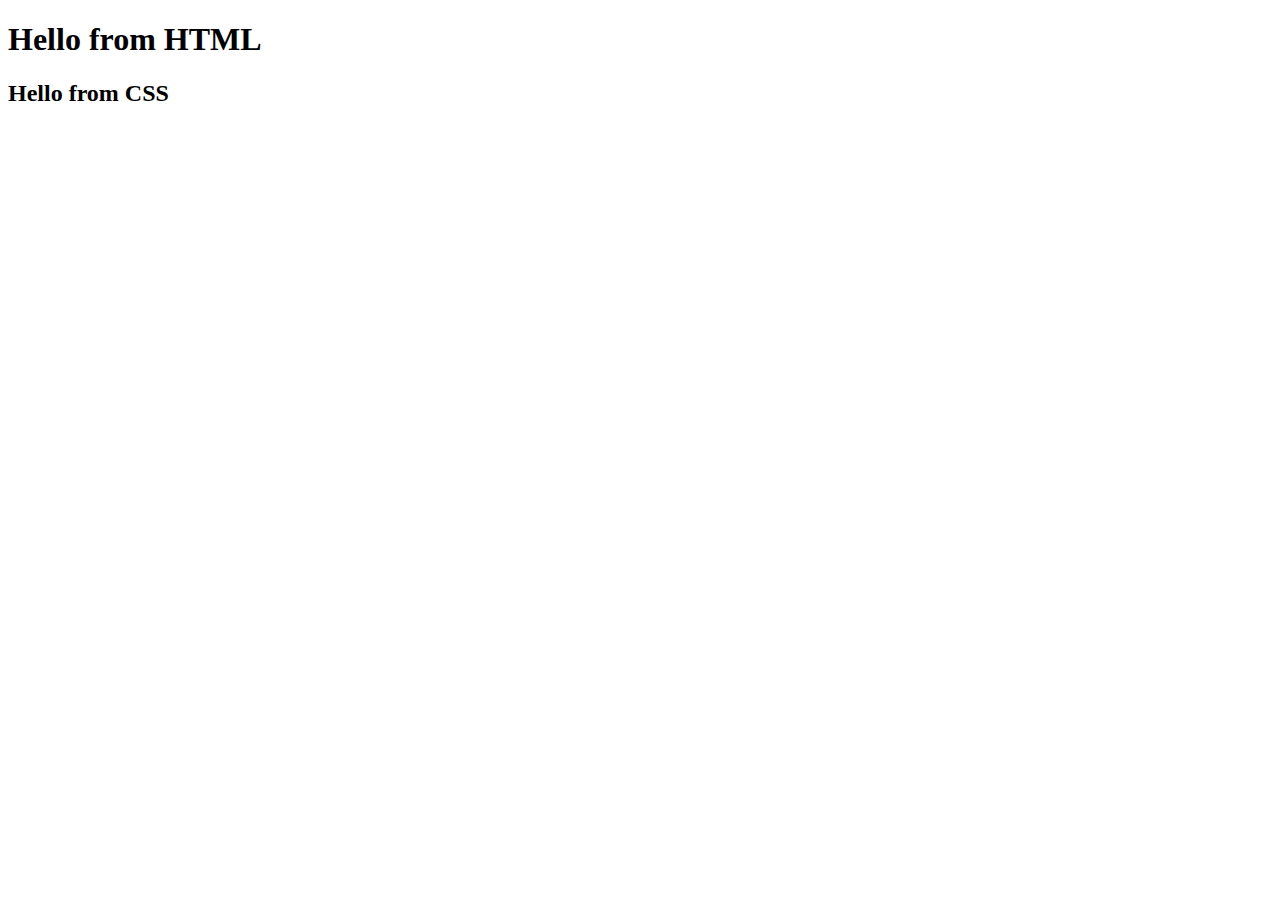
==== index.html @ f524b081 "my first commit" ====
<!DOCTYPE html>
<html lang="en">
<head>
    <meta charset="UTF-8">
    <meta http-equiv="X-UA-Compatible" content="IE=edge">
    <meta name="viewport" content="width=device-width, initial-scale=1.0">
    <title>Document</title>
</head>
<body>
    <h1>Hello from HTML</h1>
    <h2>Hello from CSS</h2>
</body>
</html>
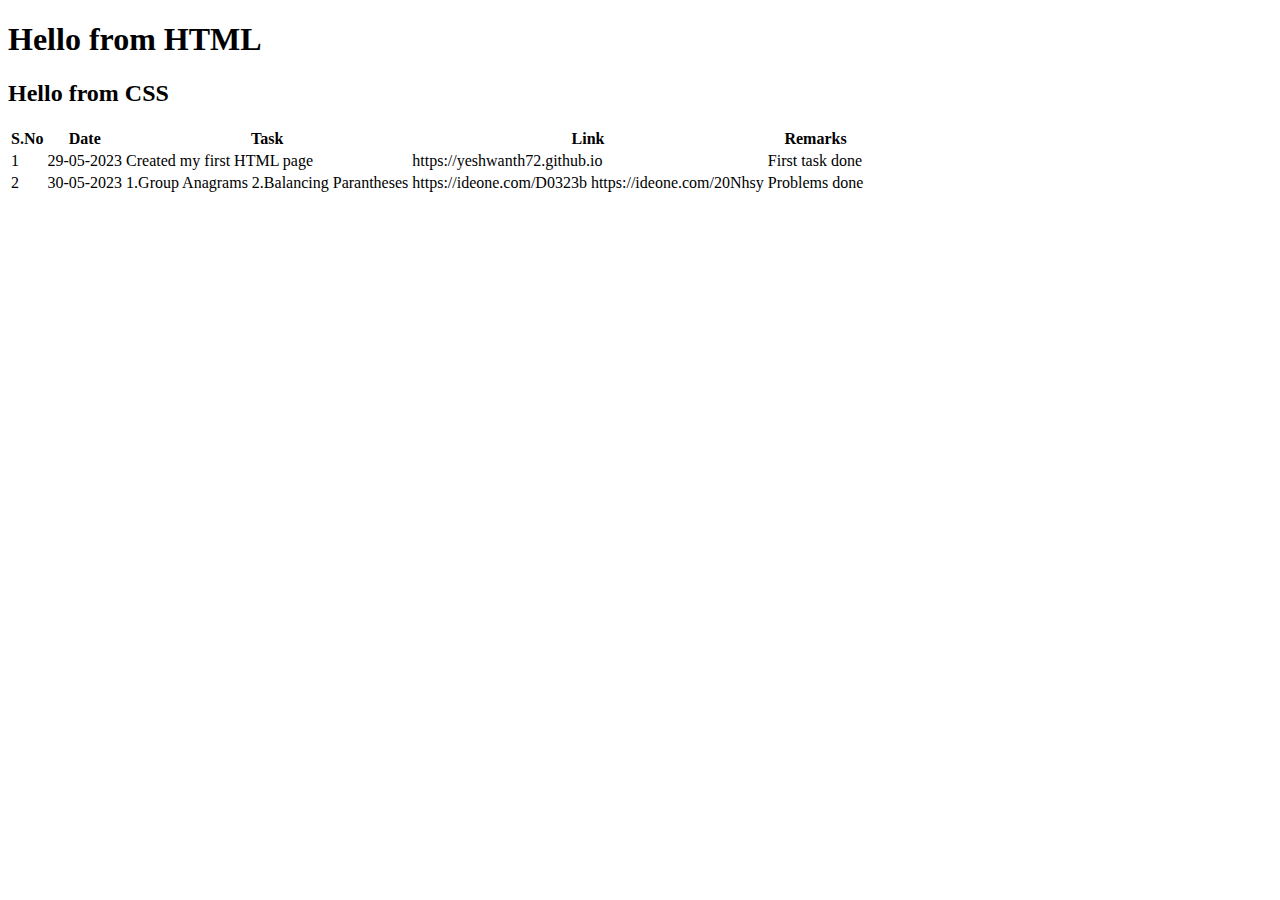
==== commit fbe127c5: "Updated" ====
--- a/index.html
+++ b/index.html
@@ -5,9 +5,34 @@
     <meta http-equiv="X-UA-Compatible" content="IE=edge">
     <meta name="viewport" content="width=device-width, initial-scale=1.0">
     <title>Document</title>
+    <link rel="stylesheet" href="site.css">
 </head>
 <body>
     <h1>Hello from HTML</h1>
     <h2>Hello from CSS</h2>
+    <table>
+        <tr>
+            <th>S.No</th>
+            <th>Date</th>
+            <th>Task</th>
+            <th>Link</th>
+            <th>Remarks</th>
+        </tr>
+        <tr>
+            <td>1</td>
+            <td>29-05-2023</td>
+            <td>Created my first HTML page</td>
+            <td>https://yeshwanth72.github.io</td>
+            <td>First task done</td>
+        </tr>
+        <tr>
+            <td>2</td>
+            <td>30-05-2023</td>
+            <td>1.Group Anagrams 2.Balancing Parantheses</td>
+            <td>https://ideone.com/D0323b https://ideone.com/20Nhsy</td>
+            <td>Problems done</td>
+        </tr>
+    </table>
+    <script src="site.js"></script>
 </body>
 </html>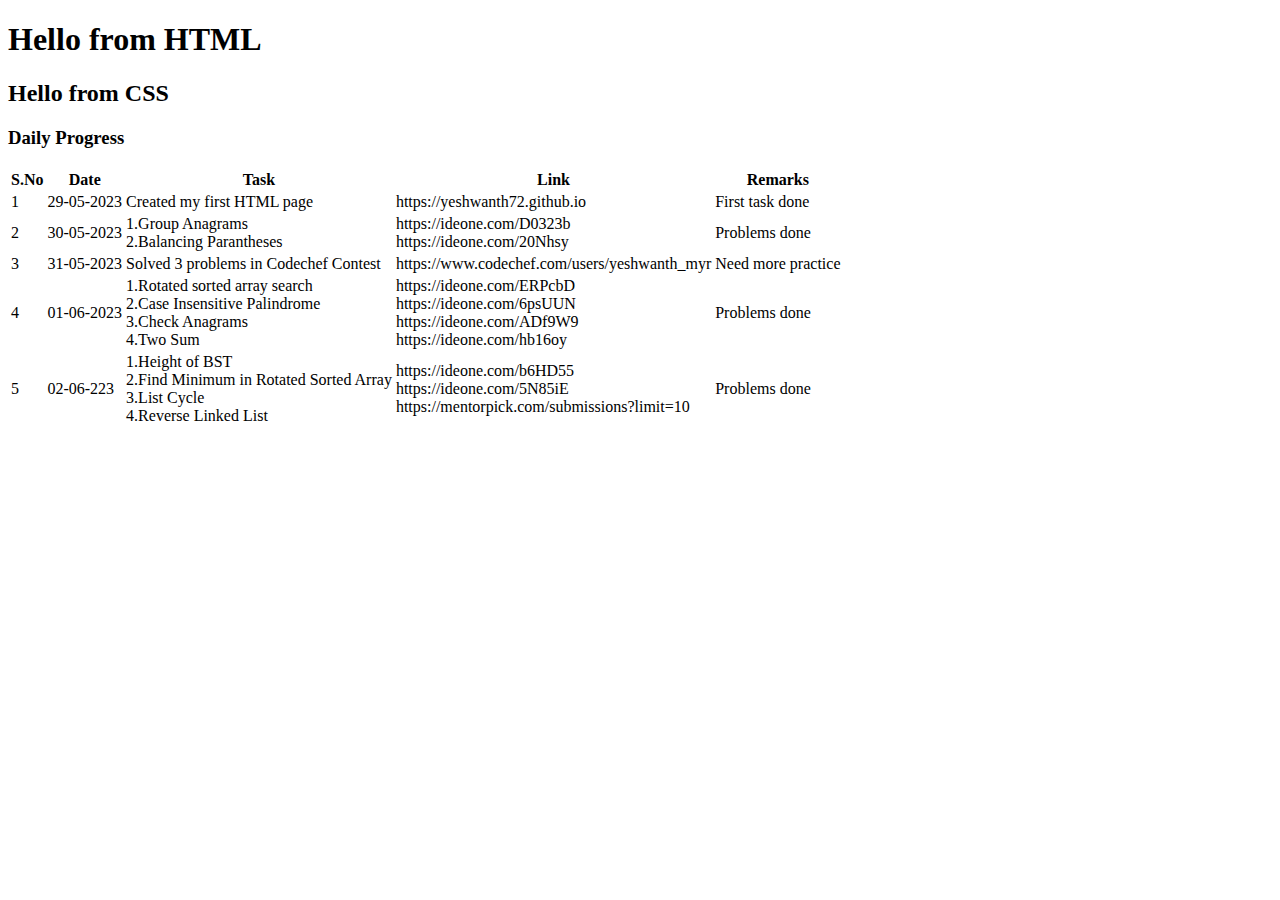
==== commit e7dc5902: "Updated" ====
--- a/index.html
+++ b/index.html
@@ -10,6 +10,7 @@
 <body>
     <h1>Hello from HTML</h1>
     <h2>Hello from CSS</h2>
+    <h3>Daily Progress</h3>
     <table>
         <tr>
             <th>S.No</th>
@@ -28,8 +29,29 @@
         <tr>
             <td>2</td>
             <td>30-05-2023</td>
-            <td>1.Group Anagrams 2.Balancing Parantheses</td>
-            <td>https://ideone.com/D0323b https://ideone.com/20Nhsy</td>
+            <td>1.Group Anagrams<br>2.Balancing Parantheses</td>
+            <td>https://ideone.com/D0323b<br>https://ideone.com/20Nhsy</td>
+            <td>Problems done</td>
+        </tr>
+        <tr>
+            <td>3</td>
+            <td>31-05-2023</td>
+            <td>Solved 3 problems in Codechef Contest</td>
+            <td>https://www.codechef.com/users/yeshwanth_myr</td>
+            <td>Need more practice</td>
+        </tr>
+        <tr>
+            <td>4</td>
+            <td>01-06-2023</td>
+            <td>1.Rotated sorted array search<br>2.Case Insensitive Palindrome<br>3.Check Anagrams<br>4.Two Sum</td>
+            <td>https://ideone.com/ERPcbD<br>https://ideone.com/6psUUN<br>https://ideone.com/ADf9W9<br>https://ideone.com/hb16oy</td>
+            <td>Problems done</td>
+        </tr>
+        <tr>
+            <td>5</td>
+            <td>02-06-223</td>
+            <td>1.Height of BST<br>2.Find Minimum in Rotated Sorted Array<br>3.List Cycle<br>4.Reverse Linked List</td>
+            <td>https://ideone.com/b6HD55<br>https://ideone.com/5N85iE<br>https://mentorpick.com/submissions?limit=10</td>
             <td>Problems done</td>
         </tr>
     </table>
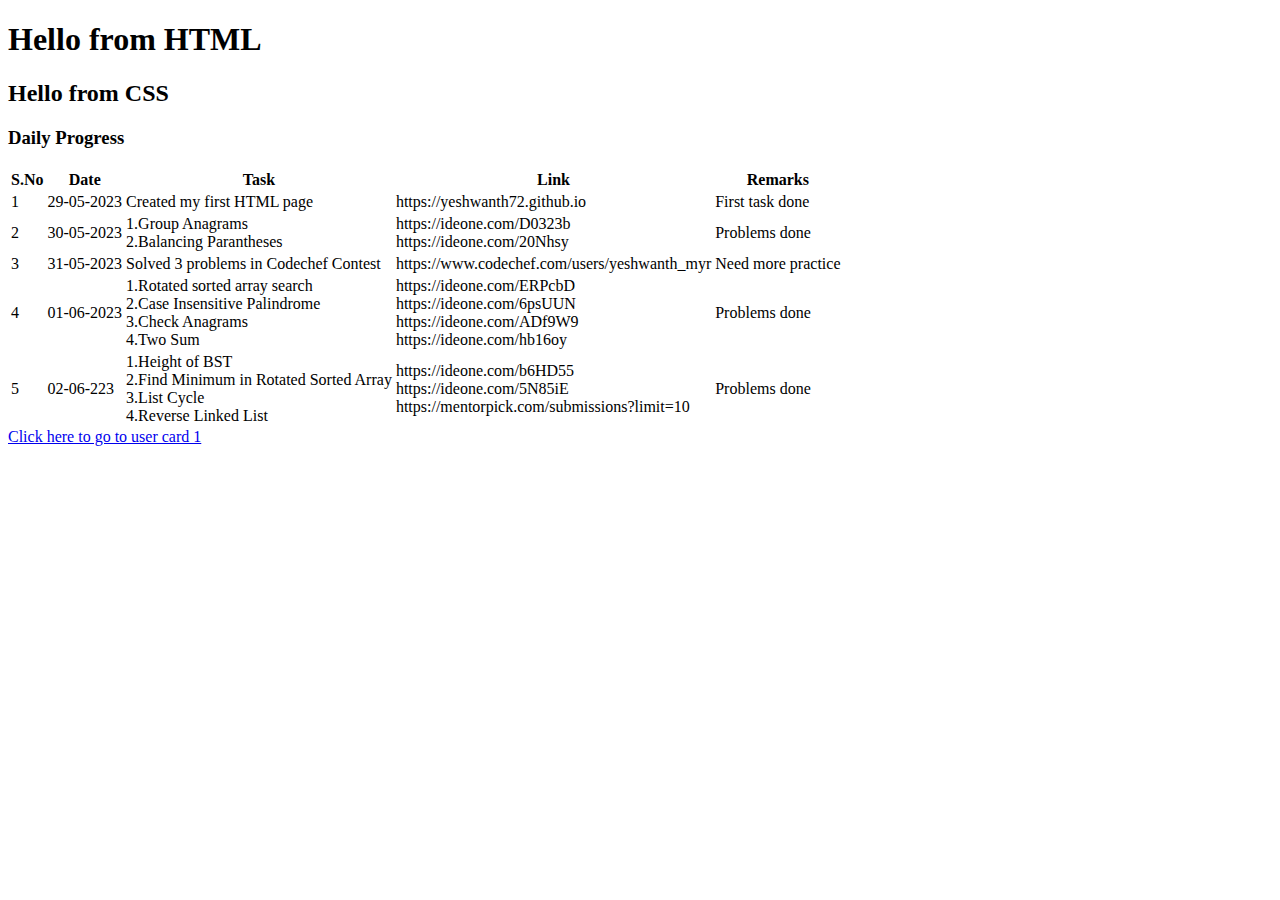
==== commit eeed5d23: "user card 1" ====
--- a/index.html
+++ b/index.html
@@ -55,6 +55,7 @@
             <td>Problems done</td>
         </tr>
     </table>
+    <a href="usercard.html">Click here to go to user card 1</a>
     <script src="site.js"></script>
 </body>
 </html>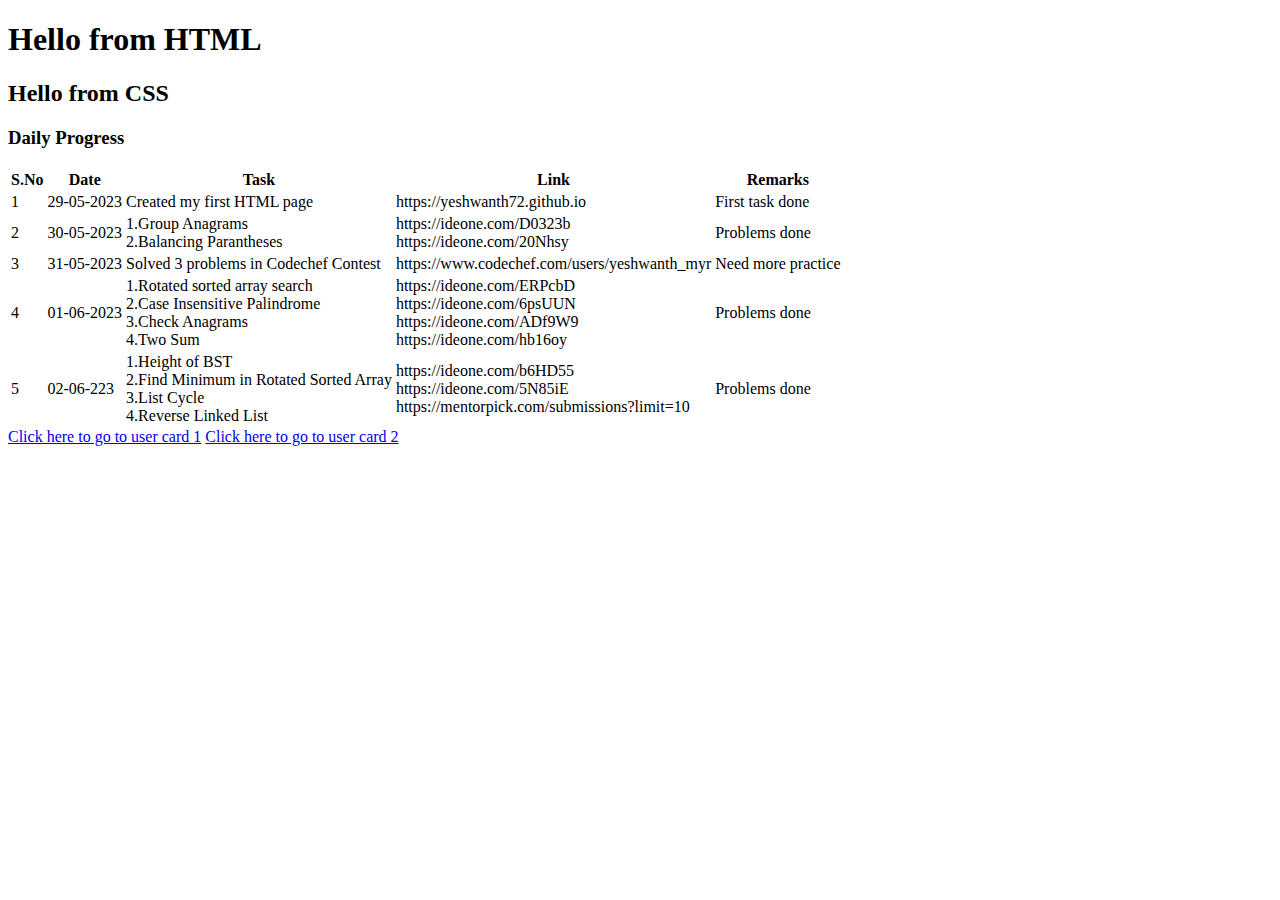
==== commit de1414f6: "updated" ====
--- a/index.html
+++ b/index.html
@@ -56,6 +56,7 @@
         </tr>
     </table>
     <a href="usercard.html">Click here to go to user card 1</a>
+    <a href="usercard2.html">Click here to go to user card 2</a>
     <script src="site.js"></script>
 </body>
 </html>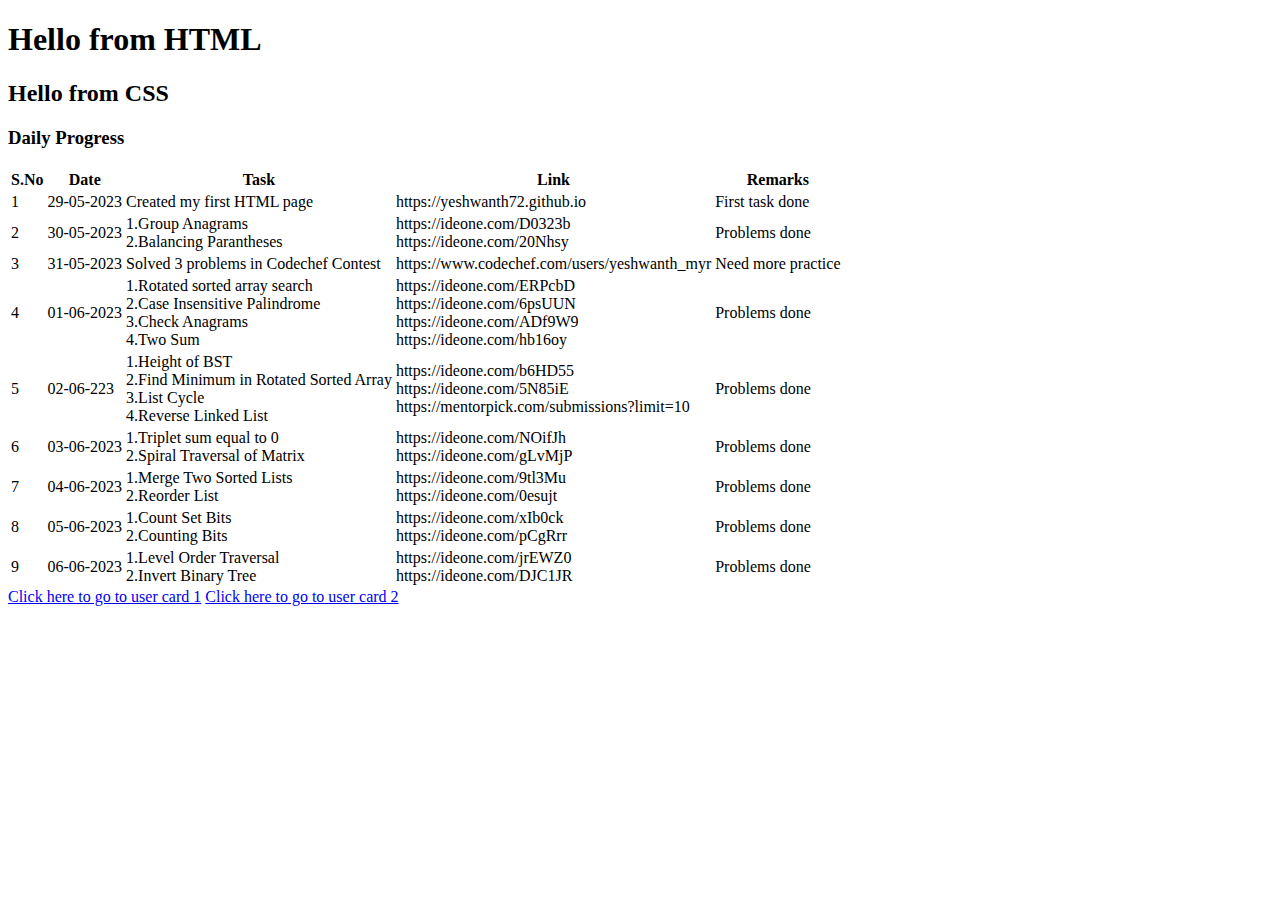
==== commit c1d2fd77: "updated" ====
--- a/index.html
+++ b/index.html
@@ -54,6 +54,34 @@
             <td>https://ideone.com/b6HD55<br>https://ideone.com/5N85iE<br>https://mentorpick.com/submissions?limit=10</td>
             <td>Problems done</td>
         </tr>
+        <tr>
+            <td>6</td>
+            <td>03-06-2023</td>
+            <td>1.Triplet sum equal to 0<br>2.Spiral Traversal of Matrix</td>
+            <td>https://ideone.com/NOifJh<br>https://ideone.com/gLvMjP</td>
+            <td>Problems done</td>
+        </tr>
+        <tr>
+            <td>7</td>
+            <td>04-06-2023</td>
+            <td>1.Merge Two Sorted Lists<br>2.Reorder List</td>
+            <td>https://ideone.com/9tl3Mu<br>https://ideone.com/0esujt</td>
+            <td>Problems done</td>
+        </tr>
+        <tr>
+            <td>8</td>
+            <td>05-06-2023</td>
+            <td>1.Count Set Bits<br>2.Counting Bits</td>
+            <td>https://ideone.com/xIb0ck<br>https://ideone.com/pCgRrr</td>
+            <td>Problems done</td>
+        </tr>
+        <tr>
+            <td>9</td>
+            <td>06-06-2023</td>
+            <td>1.Level Order Traversal<br>2.Invert Binary Tree</td>
+            <td>https://ideone.com/jrEWZ0<br>https://ideone.com/DJC1JR</td>
+            <td>Problems done</td>
+        </tr>
     </table>
     <a href="usercard.html">Click here to go to user card 1</a>
     <a href="usercard2.html">Click here to go to user card 2</a>
